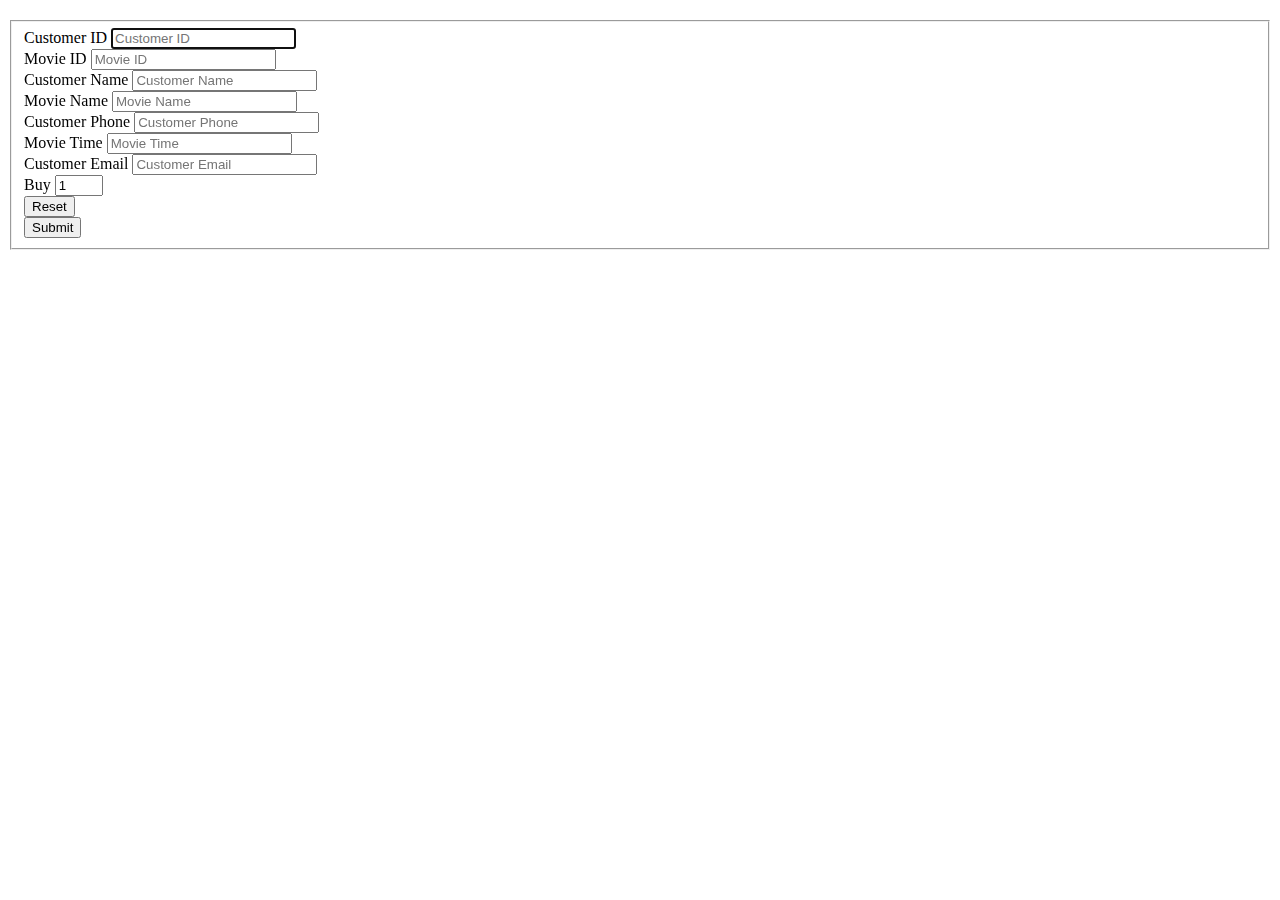
==== src/main/resources/templates/fragments/form.html @ 1592459c "Merge origin/master" ====
<!DOCTYPE html>
<!--
To change this license header, choose License Headers in Project Properties.
To change this template file, choose Tools | Templates
and open the template in the editor.
-->
<html lang="en"
      xmlns="http://www.w3.org/1999/xhtml" 
      xmlns:th="http://www.thymeleaf.org" >
    <head>
       
    </head>
    <body>
        <div th:fragment="form">
            <div class="container-fluid">
                
                <div class="row" style="margin-top:20px">
                    
                    <div class="col-sm-12">
                        
                        <form th:action="@{/}" th:object="${newForm}" method="post">
                            <fieldset>
                                <div class="form-row">
                                    <div class="form-group col-md-6">
                                        <label th:for="custid">Customer ID</label>
                                        <input type="text" th:field="*{custid}" class="form-control input-lg"
                                                   placeholder="Customer ID" required="true" autofocus="true"/>
                                        <input type="hidden" th:field="*{custidhidden}" />
                                    </div>
                                    <div class="form-group col-md-6">
                                        <label th:for="movieid">Movie ID</label>
                                        <input type="text" th:field="*{movieid}" class="form-control input-lg"
                                                   placeholder="Movie ID" required="true" autofocus="true"/>
                                        <input type="hidden" th:field="*{movieidhidden}" />
                                    </div>
                                </div>
                            
                                <div class="form-row">
                                    <div class="form-group col-md-6">
                                        <label th:for="custname">Customer Name</label>
                                        <input type="text" th:field="*{custname}" class="form-control input-lg readonlyfield"
                                               placeholder="Customer Name" readonly/>
                                    </div>
                                    <div class="form-group col-md-6">
                                        <label th:for="moviename">Movie Name</label>
                                        <input type="text" th:field="*{moviename}" class="form-control input-lg readonlyfield"
                                               placeholder="Movie Name" readonly/>
                                    </div>

                                </div>
                                
                                <div class="form-row">
                                    <div class="form-group col-md-6">
                                        <label th:for="custphone">Customer Phone</label>
                                        <input type="text" th:field="*{custphone}" class="form-control input-lg readonlyfield"
                                               placeholder="Customer Phone" readonly/>
                                    </div>
                                    <div class="form-group col-md-6">
                                        <label th:for="movietime">Movie Time</label>
                                        <input type="text" th:field="*{movietime}" class="form-control input-lg readonlyfield"
                                               placeholder="Movie Time" readonly/>
                                    </div>
                                </div>
                                
                                <div class="form-row">
                                    <div class="form-group col-md-6">
                                        <label th:for="custemail">Customer Email</label>
                                        <input type="text" th:field="*{custemail}" class="form-control input-lg readonlyfield"
                                               placeholder="Customer Email" readonly/>
                                    </div>

                                    <div class="form-group col-md-6">
                                        <label th:for="moviebuy">Buy</label>
                                        <input type="number" th:field="*{moviebuy}" class="form-control input-lg"
                                               placeholder="Quantity Buy" value="1" min="1" max="4" required="true"/>
                                    </div>
                                </div>
                                
                                <div class="form-row">
                                    <div class="col-xs-6 col-sm-6 col-md-6">
                                        <input type="reset" class="btn btn-lg btn-danger btn-block" value="Reset"/>
                                    </div>
                                    
                                    <div class="col-xs-6 col-sm-6 col-md-6">
                                        <input type="submit" class="btn btn-lg btn-primary btn-block" value="Submit"/>
                                    </div>
                                </div>
                            </fieldset>
                        </form>
                        
                    </div>
                    
                </div>

            </div>
        </div>
    </body>
</html>
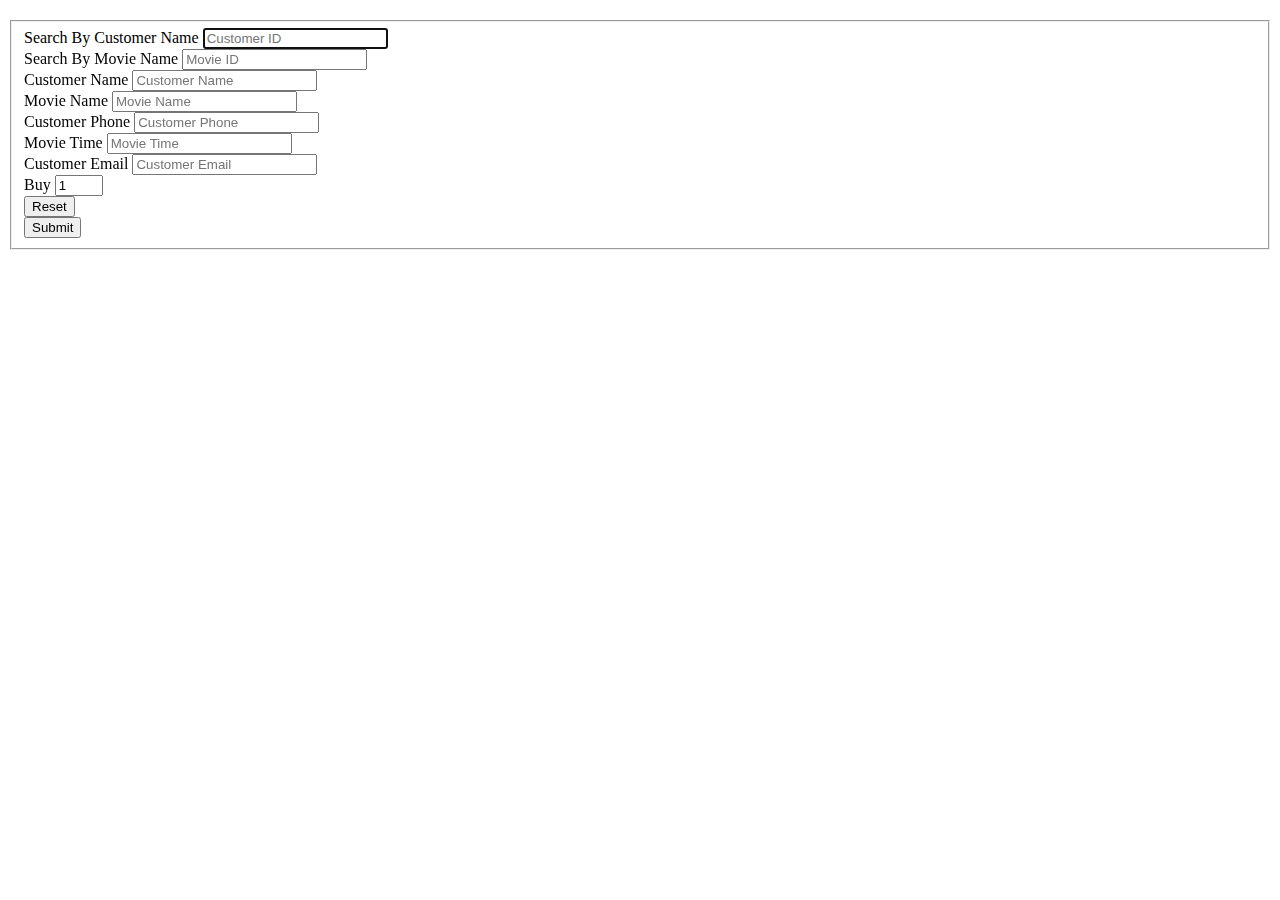
==== commit ebf289e5: "Merge origin/master" ====
--- a/src/main/resources/templates/fragments/form.html
+++ b/src/main/resources/templates/fragments/form.html
@@ -22,16 +22,17 @@
                             <fieldset>
                                 <div class="form-row">
                                     <div class="form-group col-md-6">
-                                        <label th:for="custid">Customer ID</label>
+                                        <label th:for="custid">Search By Customer Name</label>
                                         <input type="text" th:field="*{custid}" class="form-control input-lg"
                                                    placeholder="Customer ID" required="true" autofocus="true"/>
                                         <input type="hidden" th:field="*{custidhidden}" />
                                     </div>
                                     <div class="form-group col-md-6">
-                                        <label th:for="movieid">Movie ID</label>
+                                        <label th:for="movieid">Search By Movie Name</label>
                                         <input type="text" th:field="*{movieid}" class="form-control input-lg"
                                                    placeholder="Movie ID" required="true" autofocus="true"/>
                                         <input type="hidden" th:field="*{movieidhidden}" />
+                                        <input type="hidden" th:field="*{moviestockhidden}" />
                                     </div>
                                 </div>
                             
